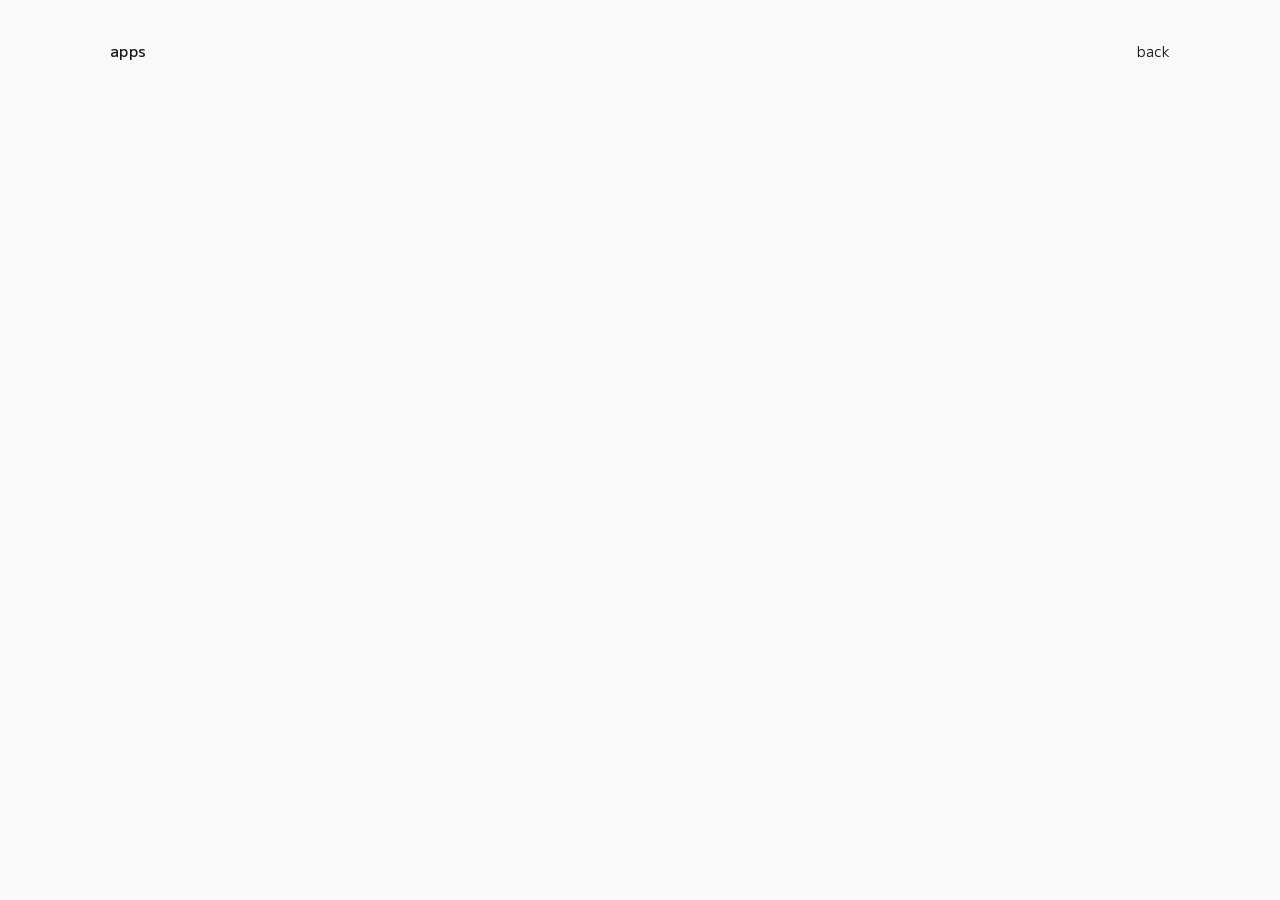
==== apps/index.html @ d7e619d8 "Use m3svelte.js components with Material 3 palette Co-authored-by: arena-agent <297053741+arena-agen" ====
<!DOCTYPE html>
<html lang="en">
<head>
  <meta charset="utf-8">
  <meta name="viewport" content="width=device-width, initial-scale=1">
  <title>apps</title>
  <link rel="preconnect" href="https://fonts.googleapis.com">
  <link rel="preconnect" href="https://fonts.gstatic.com" crossorigin>
  <link rel="stylesheet" href="https://fonts.googleapis.com/css2?family=M+PLUS+1:wght@400;500&display=swap">
  <link rel="icon" href="/images/favicon.ico">
  <link rel="stylesheet" href="/css/style.css?v=5">
  <script src="/js/prefs.js"></script>
</head>
<body>
  <div class="wrap">
    <header>
      <h1>apps</h1>
      <a class="back" href="/">back</a>
    </header>

    <div class="grid" id="list"></div>
  </div>

  <script type="module">
    import { loadList } from "/js/m3.js";
    loadList("/apps.json", "list");
  </script>
</body>
</html>
---- css/style.css ----
/* thealphaleopard — m3-svelte palette, M PLUS 1, lowercase */
@import url("https://cdn.jsdelivr.net/npm/m3-svelte@7.2.1/package/etc/styles.css");
@import url("https://cdn.jsdelivr.net/npm/m3-svelte@7.2.1/package/etc/recommended-styles.css");

@function --m3-density(--size) {
  result: var(--size);
}

:root {
  color-scheme: light dark;
}
html[data-theme="black"] { color-scheme: dark; }
html[data-theme="white"] { color-scheme: light; }

@layer tokens {
  :root {
    --m3c-surface: light-dark(#f9f9f9, #131313);
    --m3c-surface-container-lowest: light-dark(#fff, #0e0e0e);
    --m3c-surface-container-low: light-dark(#f3f3f3, #1b1b1b);
    --m3c-surface-container: light-dark(#eee, #1f1f1f);
    --m3c-surface-container-high: light-dark(#e8e8e8, #2a2a2a);
    --m3c-surface-container-highest: light-dark(#e2e2e2, #353535);
    --m3c-on-surface: light-dark(#1b1b1b, #e2e2e2);
    --m3c-on-surface-variant: light-dark(#474747, #c6c6c6);
    --m3c-outline: light-dark(#777, #919191);
    --m3c-outline-variant: light-dark(#c6c6c6, #474747);
    --m3c-inverse-surface: light-dark(#303030, #e2e2e2);
    --m3c-inverse-on-surface: light-dark(#f1f1f1, #303030);
    --m3c-primary: light-dark(#000, #fff);
    --m3c-on-primary: light-dark(#e2e2e2, #1b1b1b);
    --m3c-primary-container: light-dark(#3b3b3b, #d4d4d4);
    --m3c-on-primary-container: light-dark(#fff, #000);
    --m3c-inverse-primary: light-dark(#c6c6c6, #5e5e5e);
    --m3c-secondary: light-dark(#5e5e5e, #c6c6c6);
    --m3c-on-secondary: light-dark(#fff, #1b1b1b);
    --m3c-secondary-container: light-dark(#d4d4d4, #474747);
    --m3c-on-secondary-container: light-dark(#1b1b1b, #e2e2e2);
    --m3c-tertiary: light-dark(#3b3b3b, #e2e2e2);
    --m3c-on-tertiary: light-dark(#e2e2e2, #1b1b1b);
    --m3c-tertiary-container: light-dark(#747474, #919191);
    --m3c-on-tertiary-container: light-dark(#fff, #000);
    --m3c-error: light-dark(#ba1a1a, #ffb4ab);
    --m3c-on-error: light-dark(#fff, #690005);
    --m3c-error-container: light-dark(#ffdad6, #93000a);
    --m3c-on-error-container: light-dark(#410002, #ffdad6);
    --m3c-shadow: #000;
    --m3c-scrim: #000;
    --m3c-on-on-primary: light-dark(#525252, #9a9a9a);
    --m3c-primary-container-subtle: light-dark(#dadada, #393939);
    --m3c-on-primary-container-subtle: light-dark(#4c4c4c, #bcbcbc);
    --m3c-secondary-container-subtle: light-dark(#dadada, #393939);
    --m3c-on-secondary-container-subtle: light-dark(#4c4c4c, #bcbcbc);
    --m3c-tertiary-container-subtle: light-dark(#dadada, #393939);
    --m3c-on-tertiary-container-subtle: light-dark(#4c4c4c, #bcbcbc);
    --m3c-error-container-subtle: light-dark(#ffcfc9, #790006);
    --m3c-on-error-container-subtle: light-dark(#9e000b, #ffa49a);
  }
  :root {
    --density: 0;
    --m3-font: "M PLUS 1", system-ui, sans-serif;
    --m3-shape-none: 0;
    --m3-shape-extra-small: 4px;
    --m3-shape-small: 8px;
    --m3-shape-medium: 12px;
    --m3-shape-large: 16px;
    --m3-shape-extra-large: 28px;
    --m3-shape-full: calc(infinity * 1px);
    --m3-elevation-1: 0 1px 2px 0 rgb(0 0 0 / .3), 0 1px 3px 1px rgb(0 0 0 / .15);
    --m3-elevation-2: 0 1px 2px 0 rgb(0 0 0 / .3), 0 2px 6px 2px rgb(0 0 0 / .15);
    --m3-easing-fast: ease 150ms;
    --m3-easing: ease 233ms;
    --m3-easing-fast-spatial: ease 383ms;
    --m3-easing-spatial: ease 450ms;
    --m3v-background: var(--m3c-surface);
  }
}

:root {
  --gap: 14px;
  --size: 150px;
  --tile: var(--m3c-surface-container-low);
}

* { box-sizing: border-box; }
html { text-transform: lowercase; }
body {
  margin: 0;
  min-height: 100vh;
  background: var(--m3c-surface);
  color: var(--m3c-on-surface);
  font-family: var(--m3-font);
  font-size: 14px;
  line-height: 1.5;
}

.wrap {
  max-width: 1100px;
  margin: 0 auto;
  padding: 2.5rem 1.25rem 3rem;
}
header {
  display: flex;
  align-items: center;
  justify-content: space-between;
  gap: 1rem;
  margin-bottom: 1.75rem;
}
h1 {
  margin: 0;
  font-size: 15px;
  font-weight: 500;
  letter-spacing: 0.02em;
}
a { color: inherit; text-decoration: none; }

/* M3 text button, styled like the old small back link */
html .wrap header .back-slot > .m3-container {
  height: auto;
  padding: 0.15rem 0.4rem;
  font: inherit;
  font-size: 12px;
  opacity: 0.7;
  --shape: var(--m3-shape-full);
}
html .wrap header .back-slot > .m3-container:hover { opacity: 1; }

/* square tiles: image fills the square, name is the subtext under it */
.grid {
  display: grid;
  grid-template-columns: repeat(auto-fill, minmax(var(--size), 1fr));
  gap: 1.6rem var(--gap);
}
.tile-slot { display: block; min-width: 0; }

html .grid .tile-slot > .m3-container,
.tile {
  display: block;
  width: 100%;
  height: auto;
  padding: 0;
  border: 0;
  border-radius: 0;
  background: transparent;
  color: var(--m3c-on-surface);
  text-align: center;
  --shape: 0;
  --square-shape: 0;
  --pressed-shape: 0;
}
.tile-inner { display: block; }
.thumb {
  display: grid;
  place-items: center;
  aspect-ratio: 1 / 1;
  overflow: hidden;
  background: var(--tile);
  outline: 1px solid transparent;
  font-size: 12px;
  color: var(--m3c-on-surface-variant);
}
.thumb.text { padding: 0.5rem; overflow-wrap: anywhere; }
.tile img {
  display: block;
  width: 100%;
  height: 100%;
  object-fit: cover;
}
html .grid .tile-slot > .m3-container:hover .thumb,
html .grid .tile-slot > .m3-container:focus-visible .thumb,
.tile:hover .thumb,
.tile:focus-visible .thumb { outline-color: var(--m3c-on-surface); }
.name {
  display: block;
  margin-top: 0.45rem;
  font-size: 12px;
  overflow: hidden;
  white-space: nowrap;
  text-overflow: ellipsis;
}

/* settings */
.row {
  display: flex;
  align-items: center;
  gap: 0.5rem;
  margin-bottom: 0.75rem;
}
.row .label {
  min-width: 4.5rem;
  font-size: 12px;
  color: var(--m3c-on-surface-variant);
}
.opt-slot { display: inline-flex; }
html .row .opt-slot > .m3-container { font: inherit; text-transform: lowercase; }
.empty { font-size: 12px; color: var(--m3c-on-surface-variant); }

@media (max-width: 640px) {
  :root { --size: 105px; }
  .wrap { padding: 2rem 1rem 2.5rem; }
}
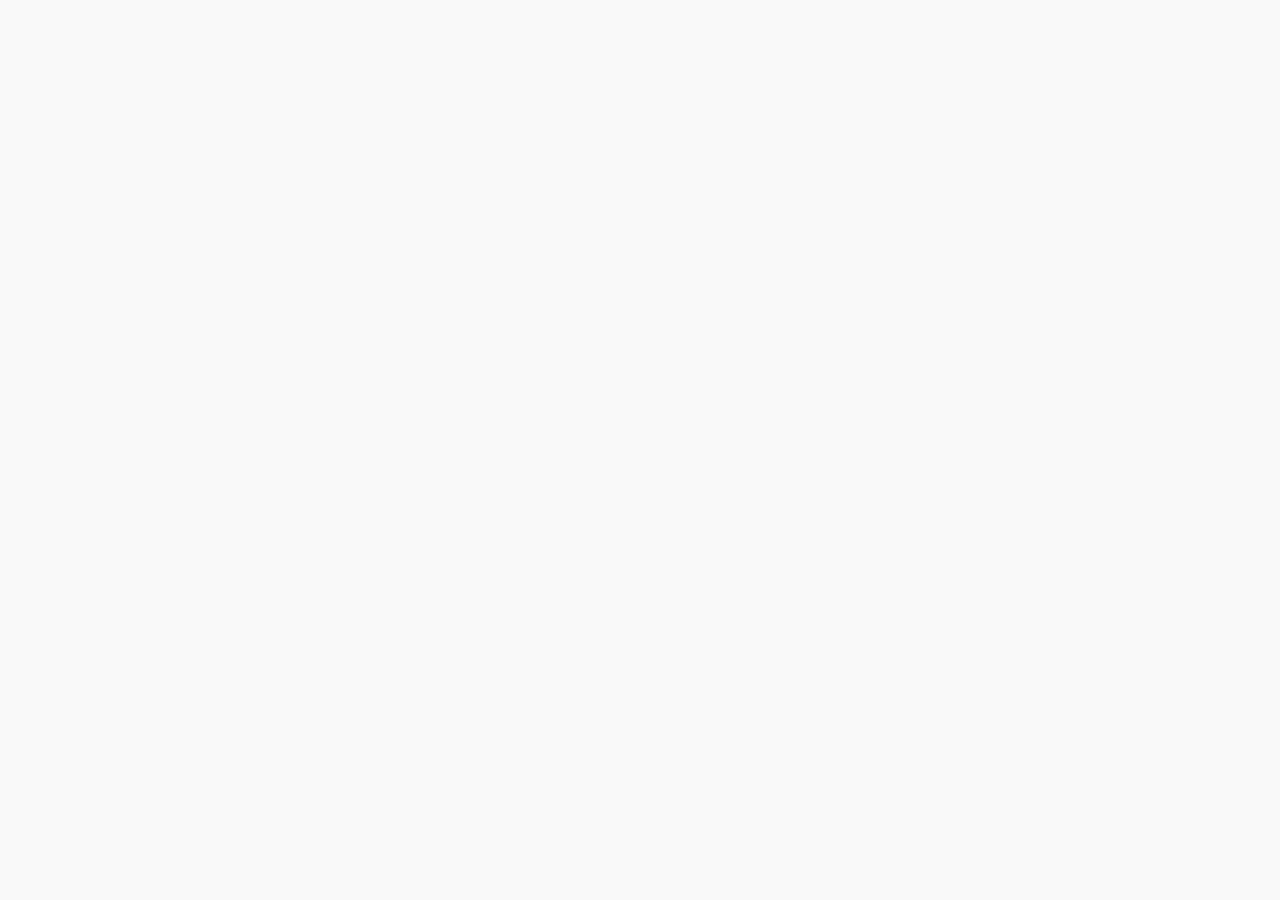
==== commit d1fb104f: "Centralize page rendering and harden theme application Co-authored-by: arena-agent <297053741+arena-" ====
--- a/apps/index.html
+++ b/apps/index.html
@@ -1,29 +1,14 @@
-<!DOCTYPE html>
+<!doctype html>
 <html lang="en">
 <head>
   <meta charset="utf-8">
   <meta name="viewport" content="width=device-width, initial-scale=1">
   <title>apps</title>
-  <link rel="preconnect" href="https://fonts.googleapis.com">
-  <link rel="preconnect" href="https://fonts.gstatic.com" crossorigin>
-  <link rel="stylesheet" href="https://fonts.googleapis.com/css2?family=M+PLUS+1:wght@400;500&display=swap">
   <link rel="icon" href="/images/favicon.ico">
-  <link rel="stylesheet" href="/css/style.css?v=5">
+  <link rel="stylesheet" href="/css/style.css?v=7">
   <script src="/js/prefs.js"></script>
 </head>
-<body>
-  <div class="wrap">
-    <header>
-      <h1>apps</h1>
-      <a class="back" href="/">back</a>
-    </header>
-
-    <div class="grid" id="list"></div>
-  </div>
-
-  <script type="module">
-    import { loadList } from "/js/m3.js";
-    loadList("/apps.json", "list");
-  </script>
+<body data-title="apps" data-back="/" data-list="/apps.json">
+  <script type="module" src="/js/app.js"></script>
 </body>
 </html>
--- a/css/style.css
+++ b/css/style.css
@@ -1,7 +1,10 @@
 /* thealphaleopard — m3-svelte palette, M PLUS 1, lowercase */
+@import url("https://fonts.googleapis.com/css2?family=M+PLUS+1:wght@400;500&display=swap");
 @import url("https://cdn.jsdelivr.net/npm/m3-svelte@7.2.1/package/etc/styles.css");
 @import url("https://cdn.jsdelivr.net/npm/m3-svelte@7.2.1/package/etc/recommended-styles.css");
 
+/* Unlayered tokens outrank the purple default theme injected by the bundle. */
+
 @function --m3-density(--size) {
   result: var(--size);
 }
@@ -12,67 +15,65 @@
 html[data-theme="black"] { color-scheme: dark; }
 html[data-theme="white"] { color-scheme: light; }
 
-@layer tokens {
-  :root {
-    --m3c-surface: light-dark(#f9f9f9, #131313);
-    --m3c-surface-container-lowest: light-dark(#fff, #0e0e0e);
-    --m3c-surface-container-low: light-dark(#f3f3f3, #1b1b1b);
-    --m3c-surface-container: light-dark(#eee, #1f1f1f);
-    --m3c-surface-container-high: light-dark(#e8e8e8, #2a2a2a);
-    --m3c-surface-container-highest: light-dark(#e2e2e2, #353535);
-    --m3c-on-surface: light-dark(#1b1b1b, #e2e2e2);
-    --m3c-on-surface-variant: light-dark(#474747, #c6c6c6);
-    --m3c-outline: light-dark(#777, #919191);
-    --m3c-outline-variant: light-dark(#c6c6c6, #474747);
-    --m3c-inverse-surface: light-dark(#303030, #e2e2e2);
-    --m3c-inverse-on-surface: light-dark(#f1f1f1, #303030);
-    --m3c-primary: light-dark(#000, #fff);
-    --m3c-on-primary: light-dark(#e2e2e2, #1b1b1b);
-    --m3c-primary-container: light-dark(#3b3b3b, #d4d4d4);
-    --m3c-on-primary-container: light-dark(#fff, #000);
-    --m3c-inverse-primary: light-dark(#c6c6c6, #5e5e5e);
-    --m3c-secondary: light-dark(#5e5e5e, #c6c6c6);
-    --m3c-on-secondary: light-dark(#fff, #1b1b1b);
-    --m3c-secondary-container: light-dark(#d4d4d4, #474747);
-    --m3c-on-secondary-container: light-dark(#1b1b1b, #e2e2e2);
-    --m3c-tertiary: light-dark(#3b3b3b, #e2e2e2);
-    --m3c-on-tertiary: light-dark(#e2e2e2, #1b1b1b);
-    --m3c-tertiary-container: light-dark(#747474, #919191);
-    --m3c-on-tertiary-container: light-dark(#fff, #000);
-    --m3c-error: light-dark(#ba1a1a, #ffb4ab);
-    --m3c-on-error: light-dark(#fff, #690005);
-    --m3c-error-container: light-dark(#ffdad6, #93000a);
-    --m3c-on-error-container: light-dark(#410002, #ffdad6);
-    --m3c-shadow: #000;
-    --m3c-scrim: #000;
-    --m3c-on-on-primary: light-dark(#525252, #9a9a9a);
-    --m3c-primary-container-subtle: light-dark(#dadada, #393939);
-    --m3c-on-primary-container-subtle: light-dark(#4c4c4c, #bcbcbc);
-    --m3c-secondary-container-subtle: light-dark(#dadada, #393939);
-    --m3c-on-secondary-container-subtle: light-dark(#4c4c4c, #bcbcbc);
-    --m3c-tertiary-container-subtle: light-dark(#dadada, #393939);
-    --m3c-on-tertiary-container-subtle: light-dark(#4c4c4c, #bcbcbc);
-    --m3c-error-container-subtle: light-dark(#ffcfc9, #790006);
-    --m3c-on-error-container-subtle: light-dark(#9e000b, #ffa49a);
-  }
-  :root {
-    --density: 0;
-    --m3-font: "M PLUS 1", system-ui, sans-serif;
-    --m3-shape-none: 0;
-    --m3-shape-extra-small: 4px;
-    --m3-shape-small: 8px;
-    --m3-shape-medium: 12px;
-    --m3-shape-large: 16px;
-    --m3-shape-extra-large: 28px;
-    --m3-shape-full: calc(infinity * 1px);
-    --m3-elevation-1: 0 1px 2px 0 rgb(0 0 0 / .3), 0 1px 3px 1px rgb(0 0 0 / .15);
-    --m3-elevation-2: 0 1px 2px 0 rgb(0 0 0 / .3), 0 2px 6px 2px rgb(0 0 0 / .15);
-    --m3-easing-fast: ease 150ms;
-    --m3-easing: ease 233ms;
-    --m3-easing-fast-spatial: ease 383ms;
-    --m3-easing-spatial: ease 450ms;
-    --m3v-background: var(--m3c-surface);
-  }
+:root {
+  --m3c-surface: light-dark(#f9f9f9, #131313);
+  --m3c-surface-container-lowest: light-dark(#fff, #0e0e0e);
+  --m3c-surface-container-low: light-dark(#f3f3f3, #1b1b1b);
+  --m3c-surface-container: light-dark(#eee, #1f1f1f);
+  --m3c-surface-container-high: light-dark(#e8e8e8, #2a2a2a);
+  --m3c-surface-container-highest: light-dark(#e2e2e2, #353535);
+  --m3c-on-surface: light-dark(#1b1b1b, #e2e2e2);
+  --m3c-on-surface-variant: light-dark(#474747, #c6c6c6);
+  --m3c-outline: light-dark(#777, #919191);
+  --m3c-outline-variant: light-dark(#c6c6c6, #474747);
+  --m3c-inverse-surface: light-dark(#303030, #e2e2e2);
+  --m3c-inverse-on-surface: light-dark(#f1f1f1, #303030);
+  --m3c-primary: light-dark(#000, #fff);
+  --m3c-on-primary: light-dark(#e2e2e2, #1b1b1b);
+  --m3c-primary-container: light-dark(#3b3b3b, #d4d4d4);
+  --m3c-on-primary-container: light-dark(#fff, #000);
+  --m3c-inverse-primary: light-dark(#c6c6c6, #5e5e5e);
+  --m3c-secondary: light-dark(#5e5e5e, #c6c6c6);
+  --m3c-on-secondary: light-dark(#fff, #1b1b1b);
+  --m3c-secondary-container: light-dark(#d4d4d4, #474747);
+  --m3c-on-secondary-container: light-dark(#1b1b1b, #e2e2e2);
+  --m3c-tertiary: light-dark(#3b3b3b, #e2e2e2);
+  --m3c-on-tertiary: light-dark(#e2e2e2, #1b1b1b);
+  --m3c-tertiary-container: light-dark(#747474, #919191);
+  --m3c-on-tertiary-container: light-dark(#fff, #000);
+  --m3c-error: light-dark(#ba1a1a, #ffb4ab);
+  --m3c-on-error: light-dark(#fff, #690005);
+  --m3c-error-container: light-dark(#ffdad6, #93000a);
+  --m3c-on-error-container: light-dark(#410002, #ffdad6);
+  --m3c-shadow: #000;
+  --m3c-scrim: #000;
+  --m3c-on-on-primary: light-dark(#525252, #9a9a9a);
+  --m3c-primary-container-subtle: light-dark(#dadada, #393939);
+  --m3c-on-primary-container-subtle: light-dark(#4c4c4c, #bcbcbc);
+  --m3c-secondary-container-subtle: light-dark(#dadada, #393939);
+  --m3c-on-secondary-container-subtle: light-dark(#4c4c4c, #bcbcbc);
+  --m3c-tertiary-container-subtle: light-dark(#dadada, #393939);
+  --m3c-on-tertiary-container-subtle: light-dark(#4c4c4c, #bcbcbc);
+  --m3c-error-container-subtle: light-dark(#ffcfc9, #790006);
+  --m3c-on-error-container-subtle: light-dark(#9e000b, #ffa49a);
+}
+:root {
+  --density: 0;
+  --m3-font: "M PLUS 1", system-ui, sans-serif;
+  --m3-shape-none: 0;
+  --m3-shape-extra-small: 4px;
+  --m3-shape-small: 8px;
+  --m3-shape-medium: 12px;
+  --m3-shape-large: 16px;
+  --m3-shape-extra-large: 28px;
+  --m3-shape-full: calc(infinity * 1px);
+  --m3-elevation-1: 0 1px 2px 0 rgb(0 0 0 / .3), 0 1px 3px 1px rgb(0 0 0 / .15);
+  --m3-elevation-2: 0 1px 2px 0 rgb(0 0 0 / .3), 0 2px 6px 2px rgb(0 0 0 / .15);
+  --m3-easing-fast: ease 150ms;
+  --m3-easing: ease 233ms;
+  --m3-easing-fast-spatial: ease 383ms;
+  --m3-easing-spatial: ease 450ms;
+  --m3v-background: var(--m3c-surface);
 }
 
 :root {
@@ -122,7 +123,10 @@
   opacity: 0.7;
   --shape: var(--m3-shape-full);
 }
-html .wrap header .back-slot > .m3-container:hover { opacity: 1; }
+html .wrap header .back-slot > .m3-container:hover {
+  opacity: 1;
+  background: var(--m3c-surface-container-high);
+}
 
 /* square tiles: image fills the square, name is the subtext under it */
 .grid {
@@ -149,26 +153,43 @@
 }
 .tile-inner { display: block; }
 .thumb {
-  display: grid;
-  place-items: center;
+  position: relative;
+  display: block;
   aspect-ratio: 1 / 1;
   overflow: hidden;
   background: var(--tile);
-  outline: 1px solid transparent;
   font-size: 12px;
   color: var(--m3c-on-surface-variant);
 }
-.thumb.text { padding: 0.5rem; overflow-wrap: anywhere; }
+.thumb.text {
+  display: grid;
+  place-items: center;
+  padding: 0.5rem;
+  overflow-wrap: anywhere;
+}
 .tile img {
+  position: absolute;
+  inset: 0;
   display: block;
   width: 100%;
   height: 100%;
-  object-fit: cover;
-}
+  object-fit: contain;
+}
+/* No ripple, no transition, no zoom — just a static highlight. */
+html .grid .tile-slot > .m3-container,
+html .grid .tile-slot > .m3-container::after { transition: none; }
+html .grid .tile-slot > .m3-container::after,
+html .wrap header .back-slot > .m3-container::after { display: none; animation: none; }
+html .grid .tile-slot > .m3-container:focus-visible,
+html .wrap header .back-slot > .m3-container:focus-visible { animation: none; }
 html .grid .tile-slot > .m3-container:hover .thumb,
 html .grid .tile-slot > .m3-container:focus-visible .thumb,
 .tile:hover .thumb,
-.tile:focus-visible .thumb { outline-color: var(--m3c-on-surface); }
+.tile:focus-visible .thumb {
+  background: var(--m3c-surface-container-high);
+  outline: 2px solid var(--m3c-on-surface);
+  outline-offset: -2px;
+}
 .name {
   display: block;
   margin-top: 0.45rem;
